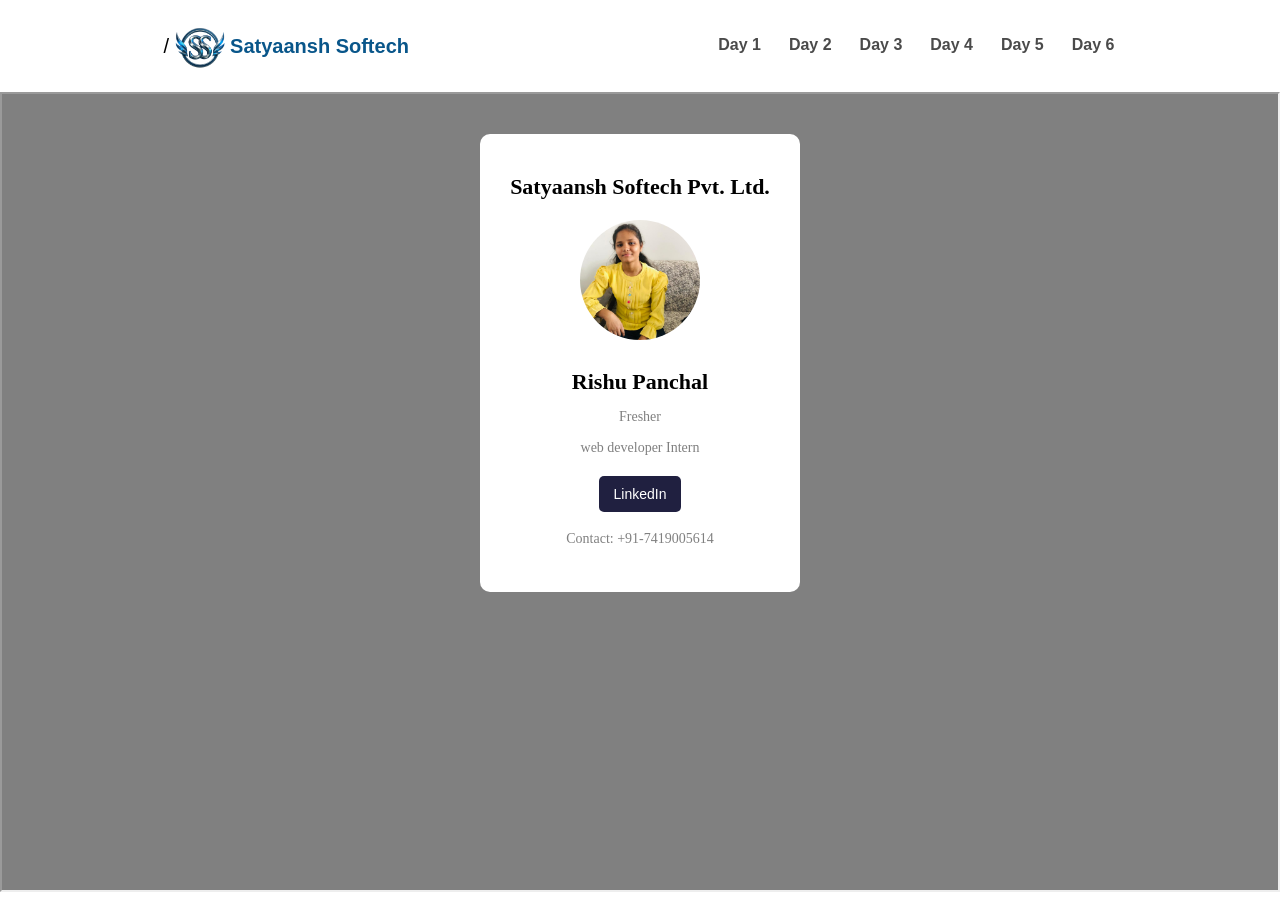
==== index.html @ 693f6174 "project" ====
<!doctype html>
<html lang="en">
   <head>
      <meta charset="UTF-8" />
      <meta name="viewport" content="width=device-width, initial-scale=1.0" />
      <title>SSPL | Arya P.G.</title>
      <link rel="stylesheet" href="style.css" />
   </head>
   <body>
      <div class="container">
         <!-- Navbar -->
                <div class="navbar">
            <!-- logo -->
            <div class="logo">/
               <img src="logo.png" alt="logo" />
               <div class="companyName">
                  <span>Satyaansh Softech</span>
               </div>
            </div>

            <!-- Menu-Items -->
            <ul class="daysLink">
               <li onclick="loadPage('day1/index.html')">Day 1</li>
               <li onclick="loadPage('day2/index.html')">Day 2</li>
               <li onclick="loadPage('day3/index.html')">Day 3</li>
               <li onclick="loadPage('day4/index.html')">Day 4</li>
               <li onclick="loadPage('day5/index.html')">Day 5</li>
               <li onclick="loadPage('day6/index.html')">Day 6</li>
            </ul>

            <!-- right button -->
            <button class="hamburger">
               <img src="hamburger.png" alt="menu" />
            </button>
         </div>

         <!-- Days -->
         <iframe
            id="dayFrame"
            src="day1/index.html"
            width="100%"
            height="800">
         </iframe>
      </div>
      <script>
         const hamburger = document.querySelector(".hamburger");
         const daysLink = document.querySelector(".daysLink");

         hamburger.addEventListener("click", () => {
            daysLink.classList.toggle("active");
         });

         function loadPage(page) {
           let frame= document.getElementById("dayFrame")
           frame.src = page;
         }
      </script>
   </body>
</html>
---- style.css ----
* {
   margin: 0;
   padding: 0;
   box-sizing: border-box;
   font-family: "Source Sans 3", sans-serif;
}

/* Navbar */

.navbar {
   display: flex;
   justify-content: space-around;
   align-items: center;
   padding: 10px;
}

.logo {
   display: flex;
   align-items: center;
   gap: 5px;
   font-size: 20px;
}

.logo img {
   height: 72px;
}

.logo .companyName {
   display: flex;
   flex-direction: column;
   font-weight: bolder;
   line-height: 1em;
}

.logo .companyName span {
   color: #09568a;
}

/* Days */

.daysLink {
   display: flex;
   align-items: center;
   list-style: none;
   gap: 24px;
   font-weight: 600;
}

.daysLink li {
   color: #4a4a4a;
   padding: 2px;
   border-bottom: 2px solid transparent;
   border-radius: 3px;
   transition: all;
   animation-duration: 200ms;
}

.daysLink li:hover {
   border-color: #09568a;
   color: #09568a;
}

/* Button */
.hamburger {
   background: #000;
   color: white;
   border-radius: 3px;
   border: none;
   padding: 8px;
   padding-bottom: 4px;
}
.hamburger img {
   height: 20px;
}

.hamburger:hover {
   background: #000000da;
}

.hamburger {
   display: none;
}

/* Responsive */
@media screen and (max-width: 646px) {
   .daysLink {
      display: none;
   }

   .active {
      display: flex;
      flex-direction: column;
      background-color: #f6f3f3;
      width: 120px;
      position: absolute;
      top: 70px;
      right: 0;
      gap: 10px;
      padding: 10px;
   }

   .hamburger {
      display: block;
   }
}
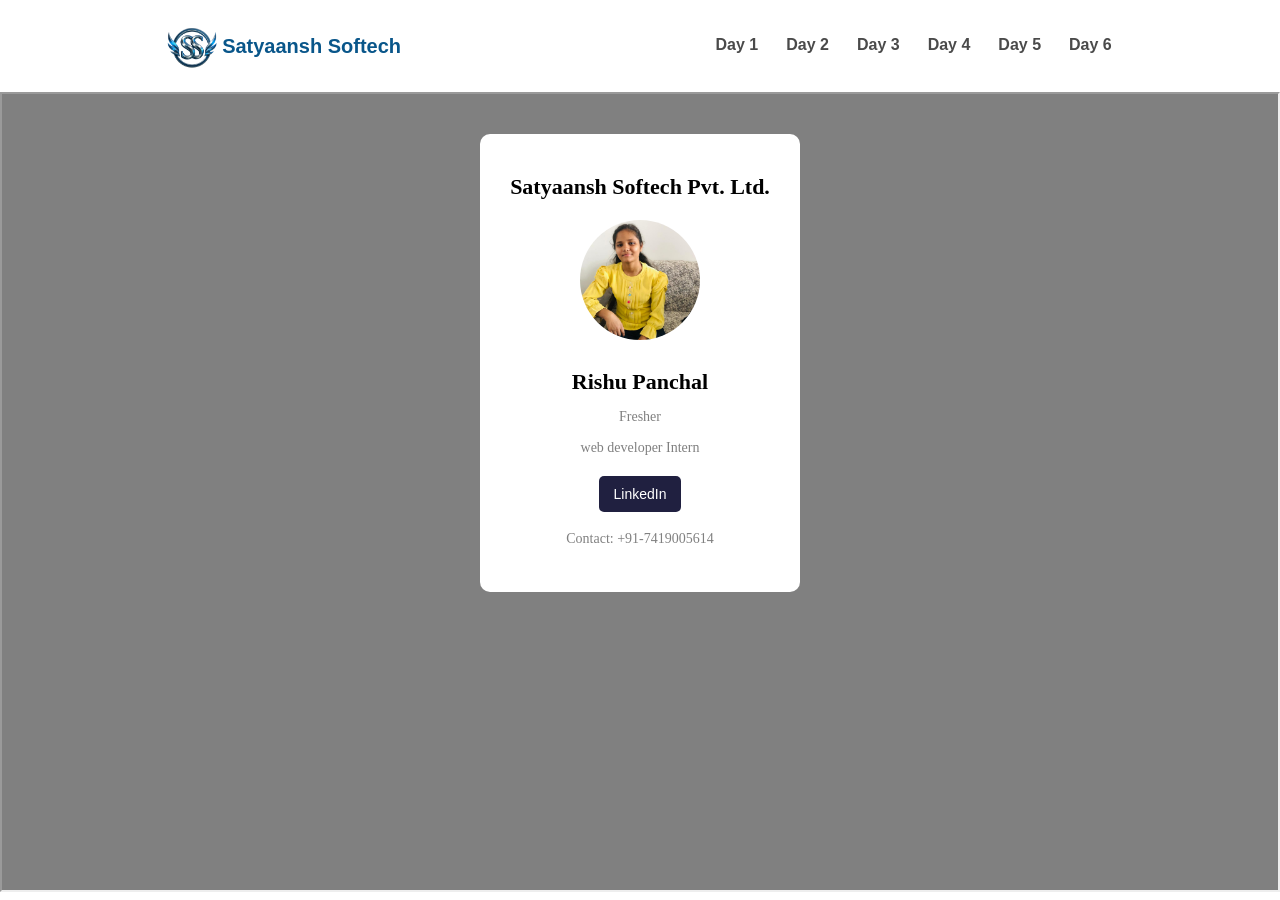
==== commit fc08c818: "changed" ====
--- a/index.html
+++ b/index.html
@@ -11,7 +11,7 @@
          <!-- Navbar -->
                 <div class="navbar">
             <!-- logo -->
-            <div class="logo">/
+            <div class="logo">
                <img src="logo.png" alt="logo" />
                <div class="companyName">
                   <span>Satyaansh Softech</span>
